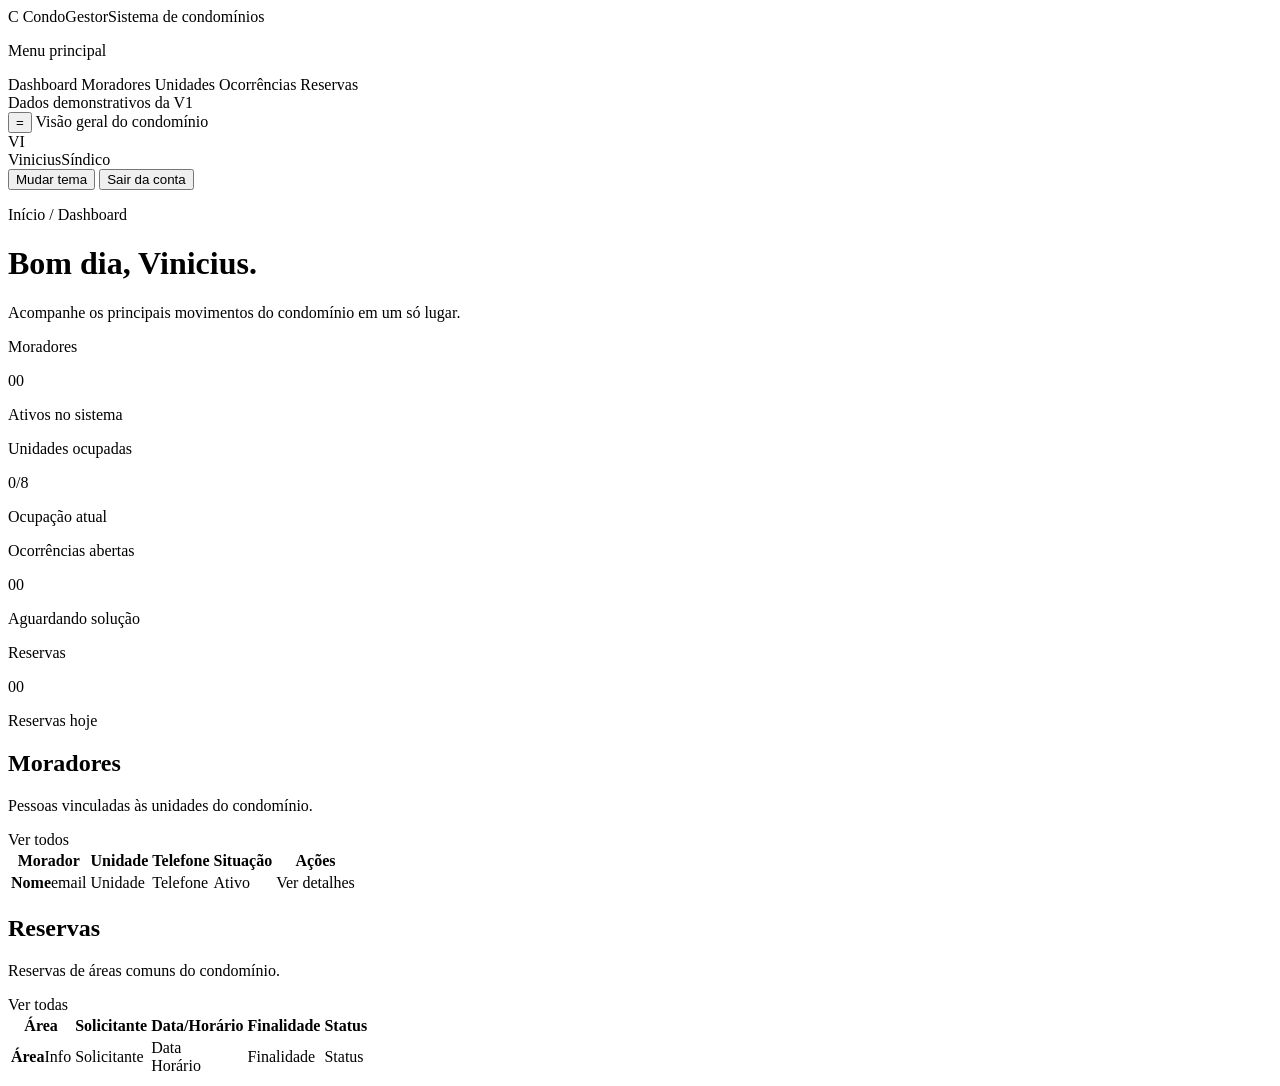
==== src/main/resources/templates/dashboard.html @ 6536c385 "Integra Spring Boot e Thymeleaf" ====
<!doctype html>
<html lang="pt-BR" xmlns:th="http://www.thymeleaf.org">
<head>
    <meta charset="UTF-8" />
    <meta name="viewport" content="width=device-width, initial-scale=1.0" />
    <title>Dashboard | CondoGestor</title>
    <link rel="stylesheet" th:href="@{/css/style.css}" />
</head>
<body>
    <div class="app-shell">
        <aside class="sidebar" data-sidebar id="main-navigation">
            <a class="brand" th:href="@{/}">
                <span class="brand-mark" aria-hidden="true">C</span>
                <span><span class="brand-name">CondoGestor</span><span class="brand-caption">Sistema de condomínios</span></span>
            </a>
            <p class="sidebar-section-label">Menu principal</p>
            <nav class="main-nav" aria-label="Menu principal">
                <a th:href="@{/}" aria-current="page">Dashboard</a>
                <a th:href="@{/moradores}">Moradores</a>
                <a th:href="@{/unidades}">Unidades</a>
                <a th:href="@{/ocorrencias}">Ocorrências</a>
                <a th:href="@{/reservas}">Reservas</a>
            </nav>
            <div class="sidebar-footer">Dados demonstrativos da V1</div>
        </aside>

        <div class="overlay" data-overlay></div>
        <main class="main-content">
            <header class="topbar">
                <button class="menu-toggle" type="button" data-menu-toggle aria-controls="main-navigation" aria-expanded="false"
                    aria-label="Abrir menu">
                    =
                </button>
                <span class="topbar-context" th:text="'Visão geral - ' + (${usuario.condominio} == 'jardim' ? 'Residencial Jardim' : 'Condomínio Parque Verde')">Visão geral do condomínio</span>
                <div class="user-summary" data-user-menu>
                    <span class="avatar" aria-hidden="true" th:text="${#strings.substring(usuario.nome, 0, 2)}">VI</span>
                    <div>
                        <span class="user-name" th:text="${usuario.nome}">Vinicius</span><span class="user-role">Síndico</span>
                    </div>
                    <nav class="user-dropdown" aria-label="Menu do usuario">
                        <button type="button" data-action="theme">Mudar tema</button>
                        <a th:href="@{/logout}"><button type="button">Sair da conta</button></a>
                    </nav>
                </div>
            </header>

            <div class="page-container">
                <header class="page-header">
                    <div>
                        <p class="breadcrumb">Início / Dashboard</p>
                        <h1>Bom dia, <span th:text="${usuario.nome}">Vinicius</span>.</h1>
                        <p>Acompanhe os principais movimentos do condomínio em um só lugar.</p>
                    </div>
                </header>
                <section class="grid grid-4" aria-label="Indicadores do condomínio">
                    <article class="card stat-card">
                        <p class="stat-label">Moradores</p>
                        <p class="stat-value" th:text="${moradoresAtivos}">00</p>
                        <p class="stat-detail">Ativos no sistema</p>
                    </article>
                    <article class="card stat-card">
                        <p class="stat-label">Unidades ocupadas</p>
                        <p class="stat-value"><span th:text="${unidadesOcupadas}">0</span>/<span th:text="${totalUnidades}">8</span></p>
                        <p class="stat-detail">Ocupação atual</p>
                    </article>
                    <article class="card stat-card">
                        <p class="stat-label">Ocorrências abertas</p>
                        <p class="stat-value" th:text="${ocorrenciasAbertas}">00</p>
                        <p class="stat-detail">Aguardando solução</p>
                    </article>
                    <article class="card stat-card">
                        <p class="stat-label">Reservas</p>
                        <p class="stat-value" th:text="${reservasHoje}">00</p>
                        <p class="stat-detail">Reservas hoje</p>
                    </article>
                </section>
                <section class="card stack-top-20">
                    <div class="card-header">
                        <div>
                            <h2>Moradores</h2>
                            <p>Pessoas vinculadas às unidades do condomínio.</p>
                        </div>
                        <a th:href="@{/moradores}">Ver todos</a>
                    </div>
                    <div class="table-wrapper">
                        <table class="data-table">
                            <thead>
                                <tr>
                                    <th>Morador</th>
                                    <th>Unidade</th>
                                    <th>Telefone</th>
                                    <th>Situação</th>
                                    <th>Ações</th>
                                </tr>
                            </thead>
                            <tbody>
                                <tr th:each="morador : ${moradores}">
                                    <td class="person-cell"><strong th:text="${morador.nome}">Nome</strong><span th:text="${morador.email}">email</span></td>
                                    <td th:text="${morador.unidade}">Unidade</td>
                                    <td th:text="${morador.telefone}">Telefone</td>
                                    <td><span class="status status-success" th:text="${morador.situacao}">Ativo</span></td>
                                    <td><a class="button button-secondary button-small" th:href="@{/moradores/{id}(id=${morador.id})}">Ver detalhes</a></td>
                                </tr>
                            </tbody>
                        </table>
                    </div>
                </section>
                <section class="card stack-top-20">
                    <div class="card-header">
                        <div>
                            <h2>Reservas</h2>
                            <p>Reservas de áreas comuns do condomínio.</p>
                        </div>
                        <a th:href="@{/reservas}">Ver todas</a>
                    </div>
                    <div class="table-wrapper">
                        <table class="data-table">
                            <thead>
                                <tr>
                                    <th>Área</th>
                                    <th>Solicitante</th>
                                    <th>Data/Horário</th>
                                    <th>Finalidade</th>
                                    <th>Status</th>
                                </tr>
                            </thead>
                            <tbody>
                                <tr th:each="reserva : ${reservas}">
                                    <td class="item-cell"><strong th:text="${reserva.area}">Área</strong><span th:text="${reserva.areaInfo}">Info</span></td>
                                    <td th:text="${reserva.solicitante}">Solicitante</td>
                                    <td><span th:text="${reserva.data}">Data</span><br /><span th:text="${reserva.horario}">Horário</span></td>
                                    <td th:text="${reserva.finalidade}">Finalidade</td>
                                    <td><span class="status" th:classappend="${reserva.status == 'Confirmada'} ? 'status-success' : 'status-warning'" th:text="${reserva.status}">Status</span></td>
                                </tr>
                            </tbody>
                        </table>
                    </div>
                </section>
            </div>
        </main>
    </div>
    <script th:src="@{/js/script.js}"></script>
</body>
</html>
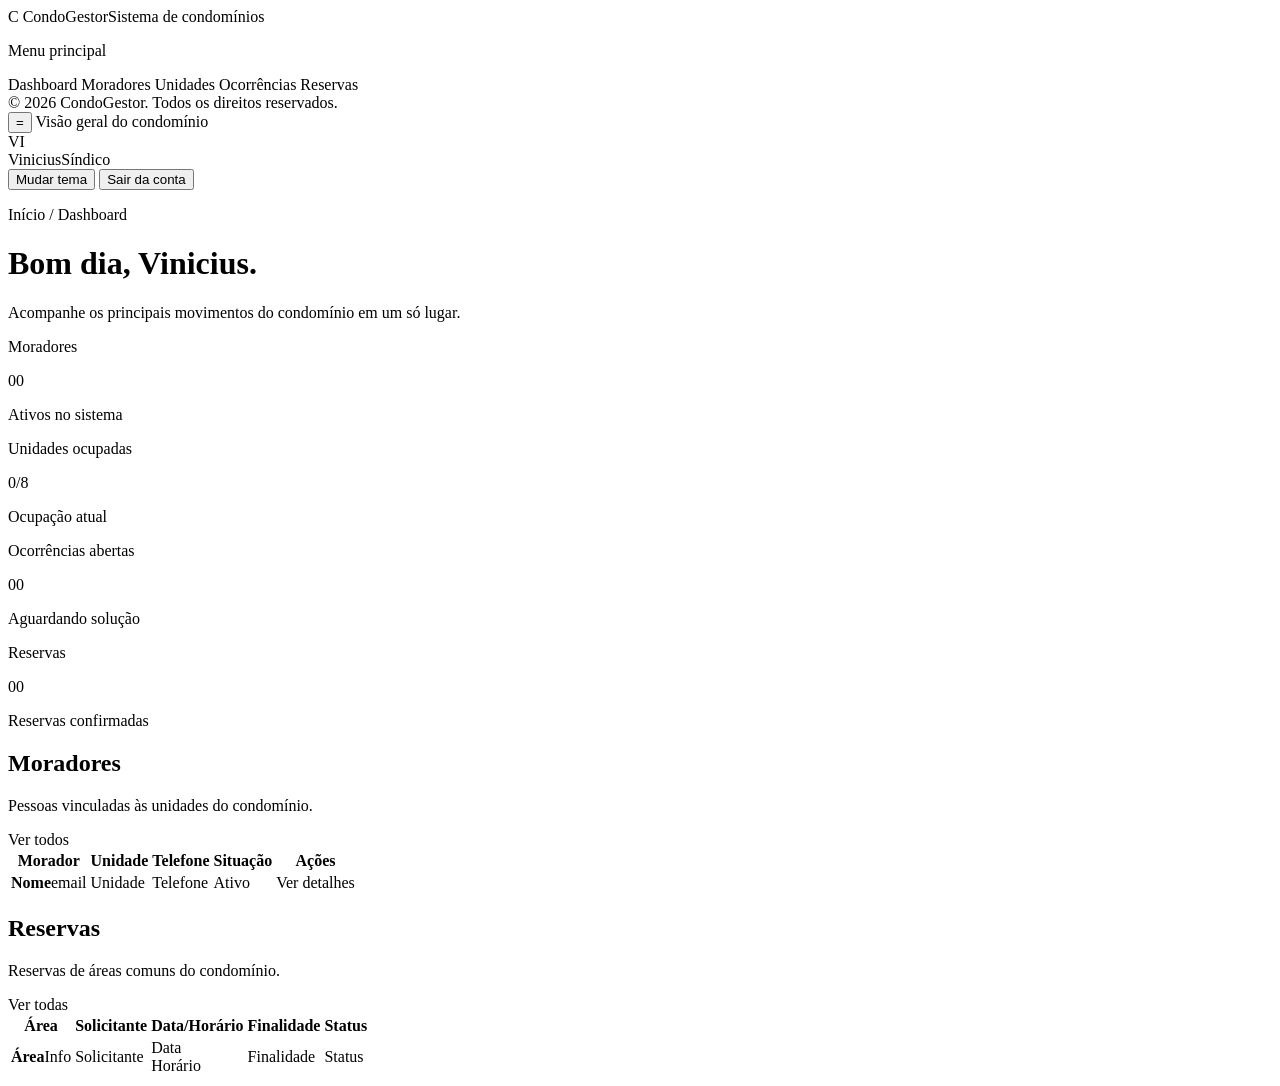
==== commit 39ecdb93: "Fazendo alguns ajustes" ====
--- a/src/main/resources/templates/dashboard.html
+++ b/src/main/resources/templates/dashboard.html
@@ -21,7 +21,7 @@
                 <a th:href="@{/ocorrencias}">Ocorrências</a>
                 <a th:href="@{/reservas}">Reservas</a>
             </nav>
-            <div class="sidebar-footer">Dados demonstrativos da V1</div>
+            <div class="sidebar-footer">© 2026 CondoGestor. Todos os direitos reservados.</div>
         </aside>
 
         <div class="overlay" data-overlay></div>
@@ -71,7 +71,7 @@
                     <article class="card stat-card">
                         <p class="stat-label">Reservas</p>
                         <p class="stat-value" th:text="${reservasHoje}">00</p>
-                        <p class="stat-detail">Reservas hoje</p>
+                        <p class="stat-detail">Reservas confirmadas</p>
                     </article>
                 </section>
                 <section class="card stack-top-20">
